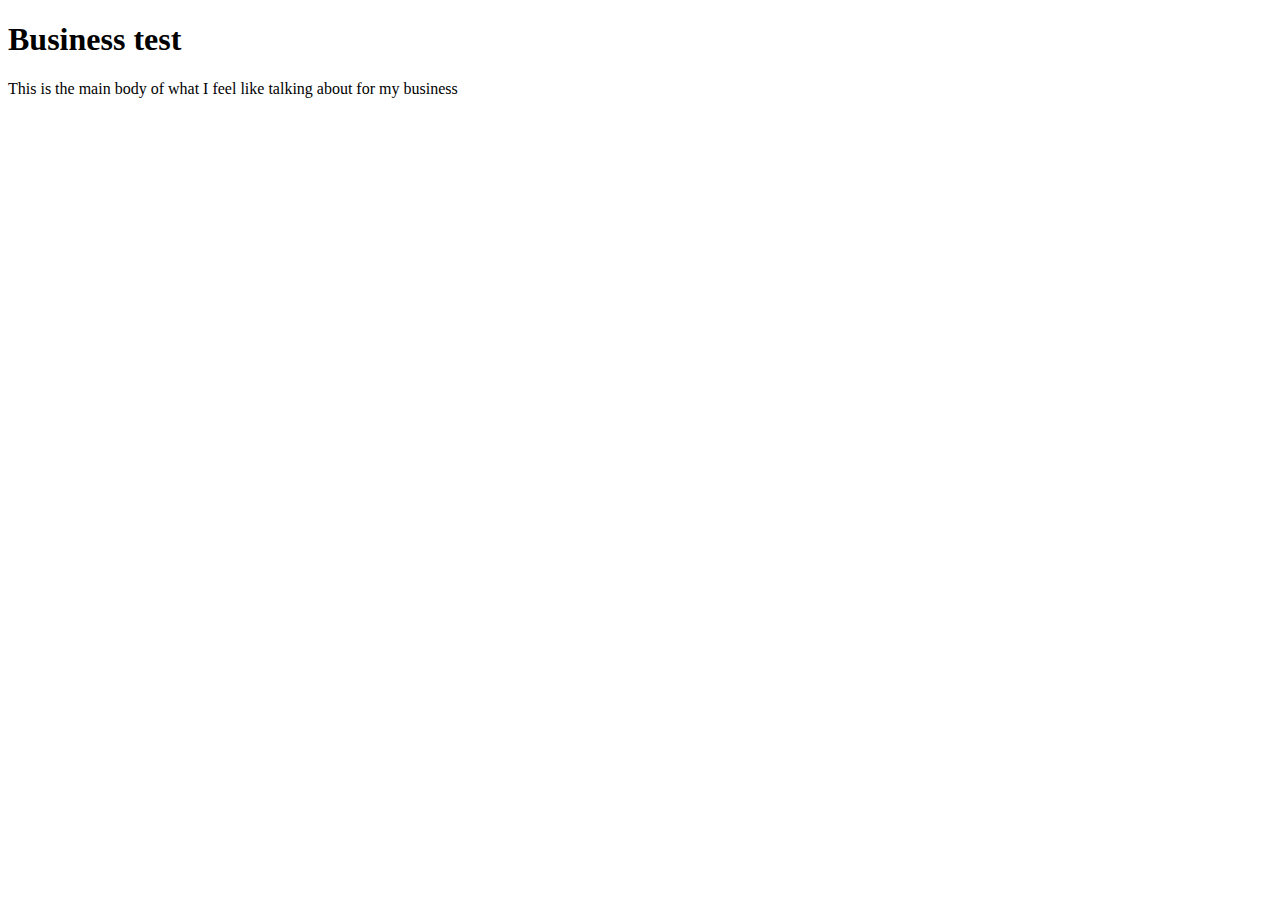
==== Unit_1/index.html @ eda7508f "sync 4" ====
<!DOCTYPE html>
<html>
<head>
	<title>New Business Test 2</title>
	<link rel="stylesheet" type="text/css" href="CSS/style.css">
</head>
<body>
	<h1>Business test</h1>
	<p>This is the main body of what I feel like talking about for my business</p>
</body>
</html>
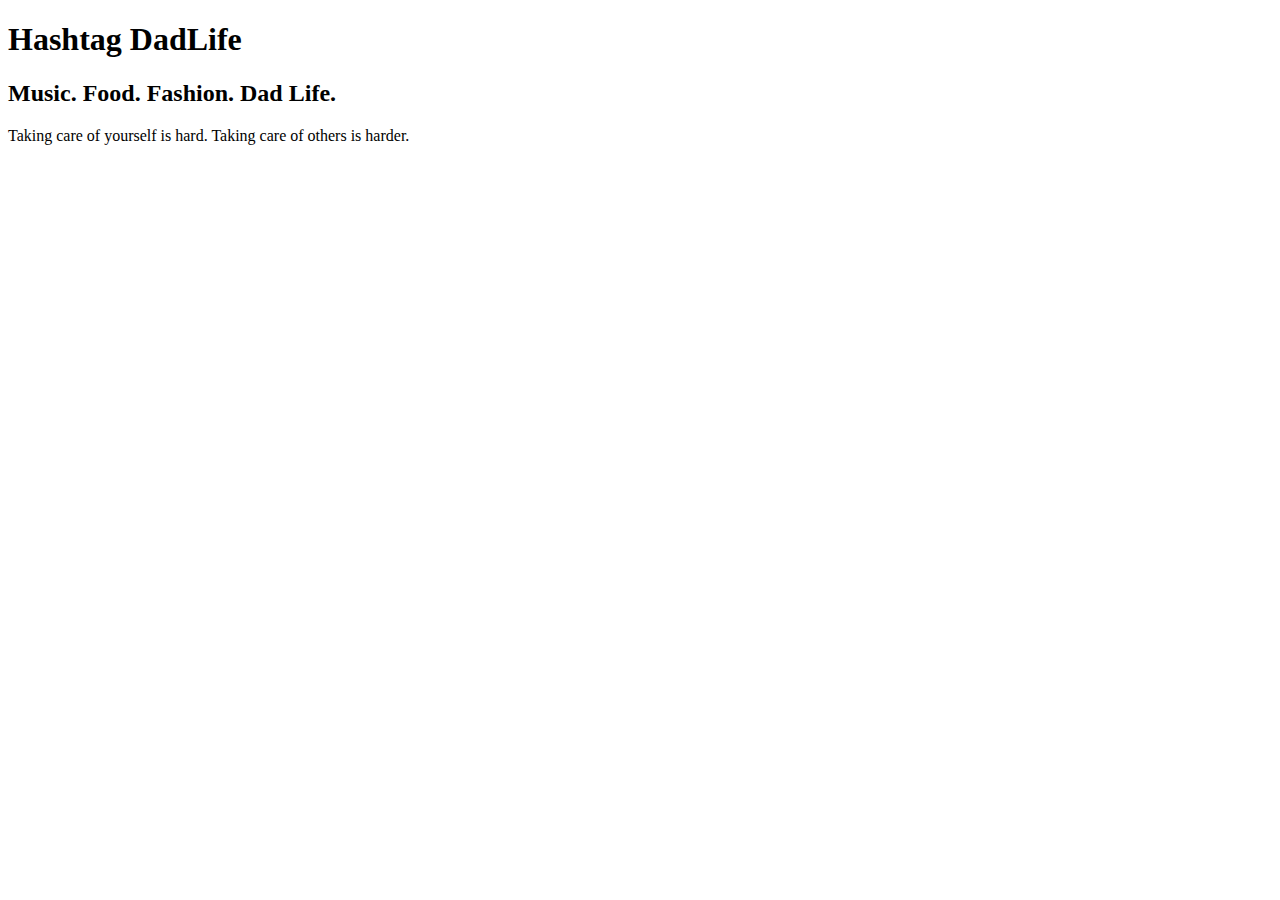
==== commit 456492db: "Sync for Project Submit" ====
--- a/Unit_1/index.html
+++ b/Unit_1/index.html
@@ -1,11 +1,12 @@
 <!DOCTYPE html>
 <html>
 <head>
-	<title>New Business Test 2</title>
+	<title>Hashtag DadLife</title>
 	<link rel="stylesheet" type="text/css" href="CSS/style.css">
 </head>
 <body>
-	<h1>Business test</h1>
-	<p>This is the main body of what I feel like talking about for my business</p>
+	<h1>Hashtag DadLife</h1>
+	<h2>Music. Food. Fashion. Dad Life.</h2>
+	<p>Taking care of yourself is hard. Taking care of others is harder.</p>
 </body>
 </html>